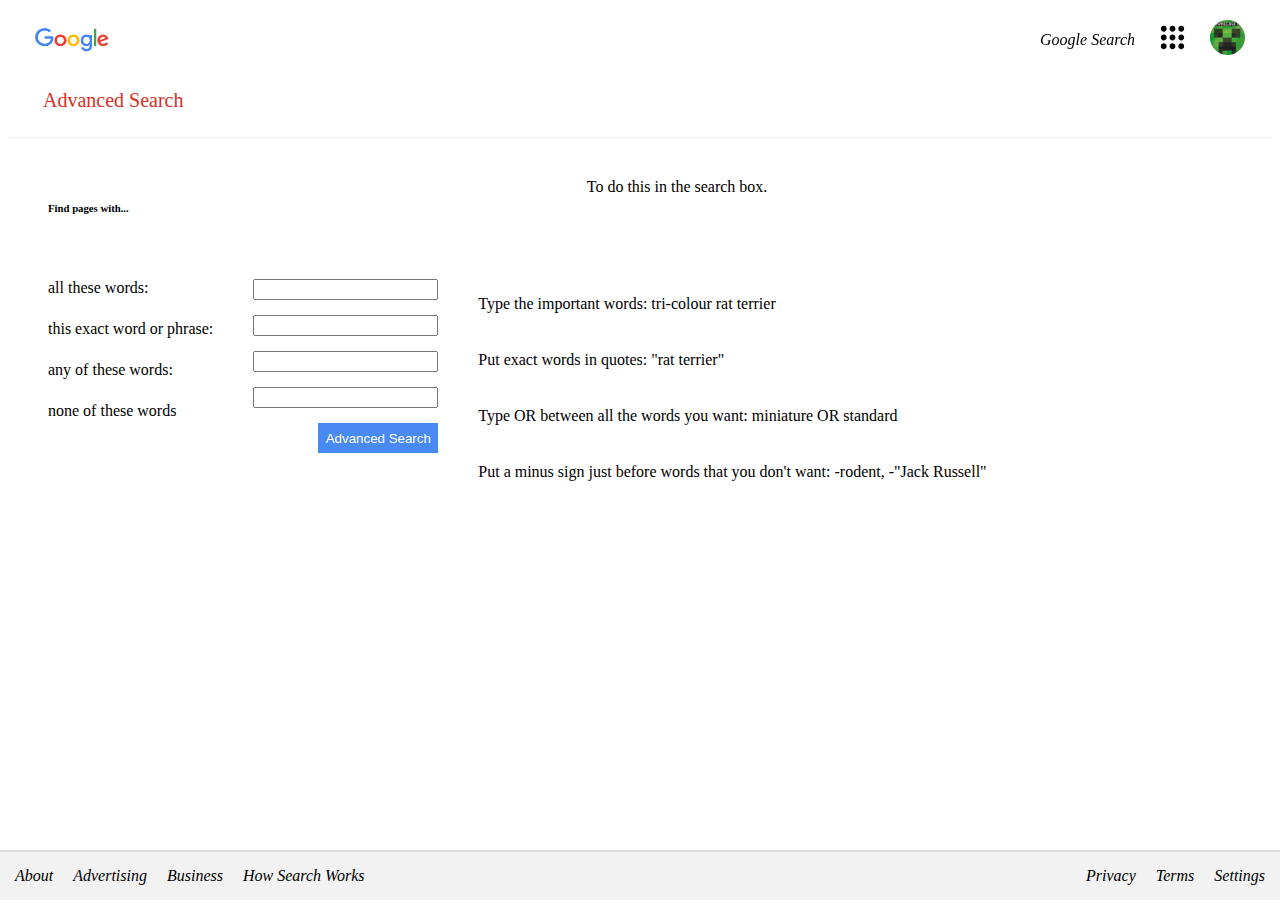
==== html/advanced-search.html @ 19474542 "add the initial and final commit" ====
<!DOCTYPE html>
<html lang="en">
<head>
    <meta charset="UTF-8">
    <meta http-equiv="X-UA-Compatible" content="IE=edge">
    <meta name="viewport" content="width=device-width, initial-scale=1.0">
    <link href="https://cdn.jsdelivr.net/npm/bootstrap@5.2.0-beta1/dist/css/bootstrap.min.css" rel="stylesheet" integrity="sha384-0evHe/X+R7YkIZDRvuzKMRqM+OrBnVFBL6DOitfPri4tjfHxaWutUpFmBp4vmVor" crossorigin="anonymous">
    <script src="https://cdn.jsdelivr.net/npm/bootstrap@5.2.0-beta1/dist/js/bootstrap.bundle.min.js" integrity="sha384-pprn3073KE6tl6bjs2QrFaJGz5/SUsLqktiwsUTF55Jfv3qYSDhgCecCxMW52nD2" crossorigin="anonymous"></script>
    <link href="/css/styles.css" rel="stylesheet">
    <link rel="stylesheet" href="/css/advanced-search-styles.css">
    <title>Document</title>
</head>
    <body>
        <!-- Header -->
        <div class="nav">
                <div class="nav-left">
                        <img src="/images/googlelogo.png" alt="Google's logo" width="74" height="24" >
                </div>
                <div class="nav-right">
                    <a href="/html/index.html">Google Search</a>
                    <a href=""><svg class="square-img" focusable="false" viewBox="0 0 24 24"><path d="M6,8c1.1,0 2,-0.9 2,-2s-0.9,-2 -2,-2 -2,0.9 -2,2 0.9,2 2,2zM12,20c1.1,0 2,-0.9 2,-2s-0.9,-2 -2,-2 -2,0.9 -2,2 0.9,2 2,2zM6,20c1.1,0 2,-0.9 2,-2s-0.9,-2 -2,-2 -2,0.9 -2,2 0.9,2 2,2zM6,14c1.1,0 2,-0.9 2,-2s-0.9,-2 -2,-2 -2,0.9 -2,2 0.9,2 2,2zM12,14c1.1,0 2,-0.9 2,-2s-0.9,-2 -2,-2 -2,0.9 -2,2 0.9,2 2,2zM16,6c0,1.1 0.9,2 2,2s2,-0.9 2,-2 -0.9,-2 -2,-2 -2,0.9 -2,2zM12,8c1.1,0 2,-0.9 2,-2s-0.9,-2 -2,-2 -2,0.9 -2,2 0.9,2 2,2zM18,14c1.1,0 2,-0.9 2,-2s-0.9,-2 -2,-2 -2,0.9 -2,2 0.9,2 2,2zM18,20c1.1,0 2,-0.9 2,-2s-0.9,-2 -2,-2 -2,0.9 -2,2 0.9,2 2,2z"></path></svg></a>
                    <a href=""><img src="/images/profile-pic.jpg" alt="profile pic" class="profile-pic"></a>
                </div>
        </div>
        <!-- End of Header -->

        <!-- Main Body -->
        <div id="main">
            <div id="title-wrapper">
                <label class="">Advanced Search</label>
            </div>
            <div class="border"></div>
            <div id="wrapper">
                <div id="headers">
                    <h6>Find pages with...</h6>
                    <label> To do this in the search box.</label>
                </div>
                <div id="forms">
                    <div class="labels">
                        <label>all these words:</label>
                        <label>this exact word or phrase:</label>
                        <label>any of these words:</label>
                        <label>none of these words</label>
                    </div>
                    <form action="https://www.google.com/search?" id="advanced-search-form">
                        <input type="text" name="as_q">
                        <input type="text" name="as_epq">
                        <input type="text" name="as_oq">
                        <input type="text" name="as_eq">
                        <button type="submit" class="button">Advanced Search</button>
                    </form>
                    <div id="text-explanation">
                        <p> Type the important words: tri-colour rat terrier</p>
                        <p>Put exact words in quotes: "rat terrier"</p>
                        <p>Type OR between all the words you want: miniature OR standard</p>
                        <p> Put a minus sign just before words that you don't want: -rodent, -"Jack Russell"</p>
                    </div>
                </div>
            </div>
        </div>
        <!-- End of Main Body -->

        <!-- Footer -->
        <div class="footer">
            <div class="footer-left">
                <a href="">About</a>
                <a href="">Advertising</a>
                <a href="">Business</a>
                <a href="">How Search Works</a>
            </div>
            <div class="footer-right">
                <a href="">Privacy</a>
                <a href="">Terms</a>
                <a href="">Settings</a>
            </div>
        </div>
        <!-- End of Footer -->
    </body>
</html>
---- css/styles.css ----
body {
    display: flex;
    flex-direction: column;
    height: 100vh;
    justify-content: center;
    align-items: center;
    gap: 30px;
    position: relative;
}
#index-logo {
    height: 92px;
    width: 272px;
}
.index-form {
    background-color: white;
    display: flex;
    flex-direction: column;
    gap: 20px;
    width: 35%;
}

.form:hover{
    box-shadow: rgba(0,0,0,0.8) 0 0 10px;
    border-radius: 108px;
    
}
.form-control {
    border-radius: 108px;
}
.form-control:focus {
    outline: none;
    box-shadow: none;
    border-color: #ced4da;
}

#search-btn {
    border: 0.5px solid #ced4da;
    border-radius: 108px 0 0 108px;
}

#search-hat {
    height: 20px;
    width: auto;
}

.buttons {
    display: flex;
    align-items: center;
    justify-content: center;
    gap: 10px;
}

.button {
    background-color: #f8f9fa;
    border: transparent;
}
.button:hover{
    box-shadow: rgba(0, 0, 0, 0.24) 0px 3px 8px;
}
.profile-pic {
    width: 35px;
    height: 35px;
    border-radius: 50%;
}
.square-img {
    width: 35px;
    height: 35px;
}

#index-text {
    color: #3c4043;;
    line-height: 28px;
    font-size: small;
    margin: 10px;
    display: flex;
    justify-content: center;
    align-items: center;
}
/* HEADER */
.nav {
    display: flex;
    position: fixed;
    top: 0;
    padding-top: 20px;
    width: 100%;
}
.nav-left ,.nav-right {
    display: flex;
    gap: 20px;
    align-items: center;
    margin-left: 35px;
    margin-right: 35px;
}
.nav-right {
    margin-left: auto;
}
.nav-left {
    margin-right: auto;
}
/* .nav-left > :nth-child(1){
    padding-left: 0%;
}
.nav-right > :nth-child(1){
    padding-right: 0%;
} */
a {
    font-style: italic;
    text-decoration: none;
    color: black;
}


/* FOOTER */

.footer {
    display: flex;
    flex-direction: row;
    width: 100%;
    position: fixed;
    bottom: 0;
    padding-left: 25px;
    padding-right: 25px;
    border-top: 2px solid #dadce0;
    background-color: #f2f2f2;
    font-weight: 200;
}

.footer-right, .footer-left{
    display: flex;
    gap: 20px;
    align-items: center;
    margin: 15px;
    padding-right: 0px;
}

.footer-left {
    margin-right: auto;
}
.footer-right {
    margin-left: auto;
}

#first-item {
    padding-left: 0px;
}
---- css/advanced-search-styles.css ----
#main {
    width: 100%;
    height: calc(100% - 111px);
    overflow-y: hidden;
    overflow-x: hidden;
}

#title-wrapper {
    color: #d93025;
    font-size: 20px;
    margin: 25px 35px;
}
.border {
    border-bottom: 1px solid #ebebeb;
}

#wrapper {
    margin: 40px;
    height: 100%;
    width: 100%;
    display: flex;
    flex-direction: column;
    gap: 40px;
}


/* Main page Flex Boxes */
#forms, #headers {
    display: flex;
    flex-direction: row;
}

#text-explanation, #advanced-search-form, .labels {
    display: flex;
    flex-direction: column;
}

#forms {
    gap: 40px;
}

#headers {
    gap: calc(458px);
}



#text-explanation {
    gap: 6px;
}

#advanced-search-form {
    gap: 15px;
}

.labels {
    gap: 23px;
}

.button {
    align-self: flex-end;

    height: 30px;
    min-width: 120px;
    background-color: #498af2;
    color: white;
}

.button:hover {
    background-color: #407ddf;
    color: white;
}
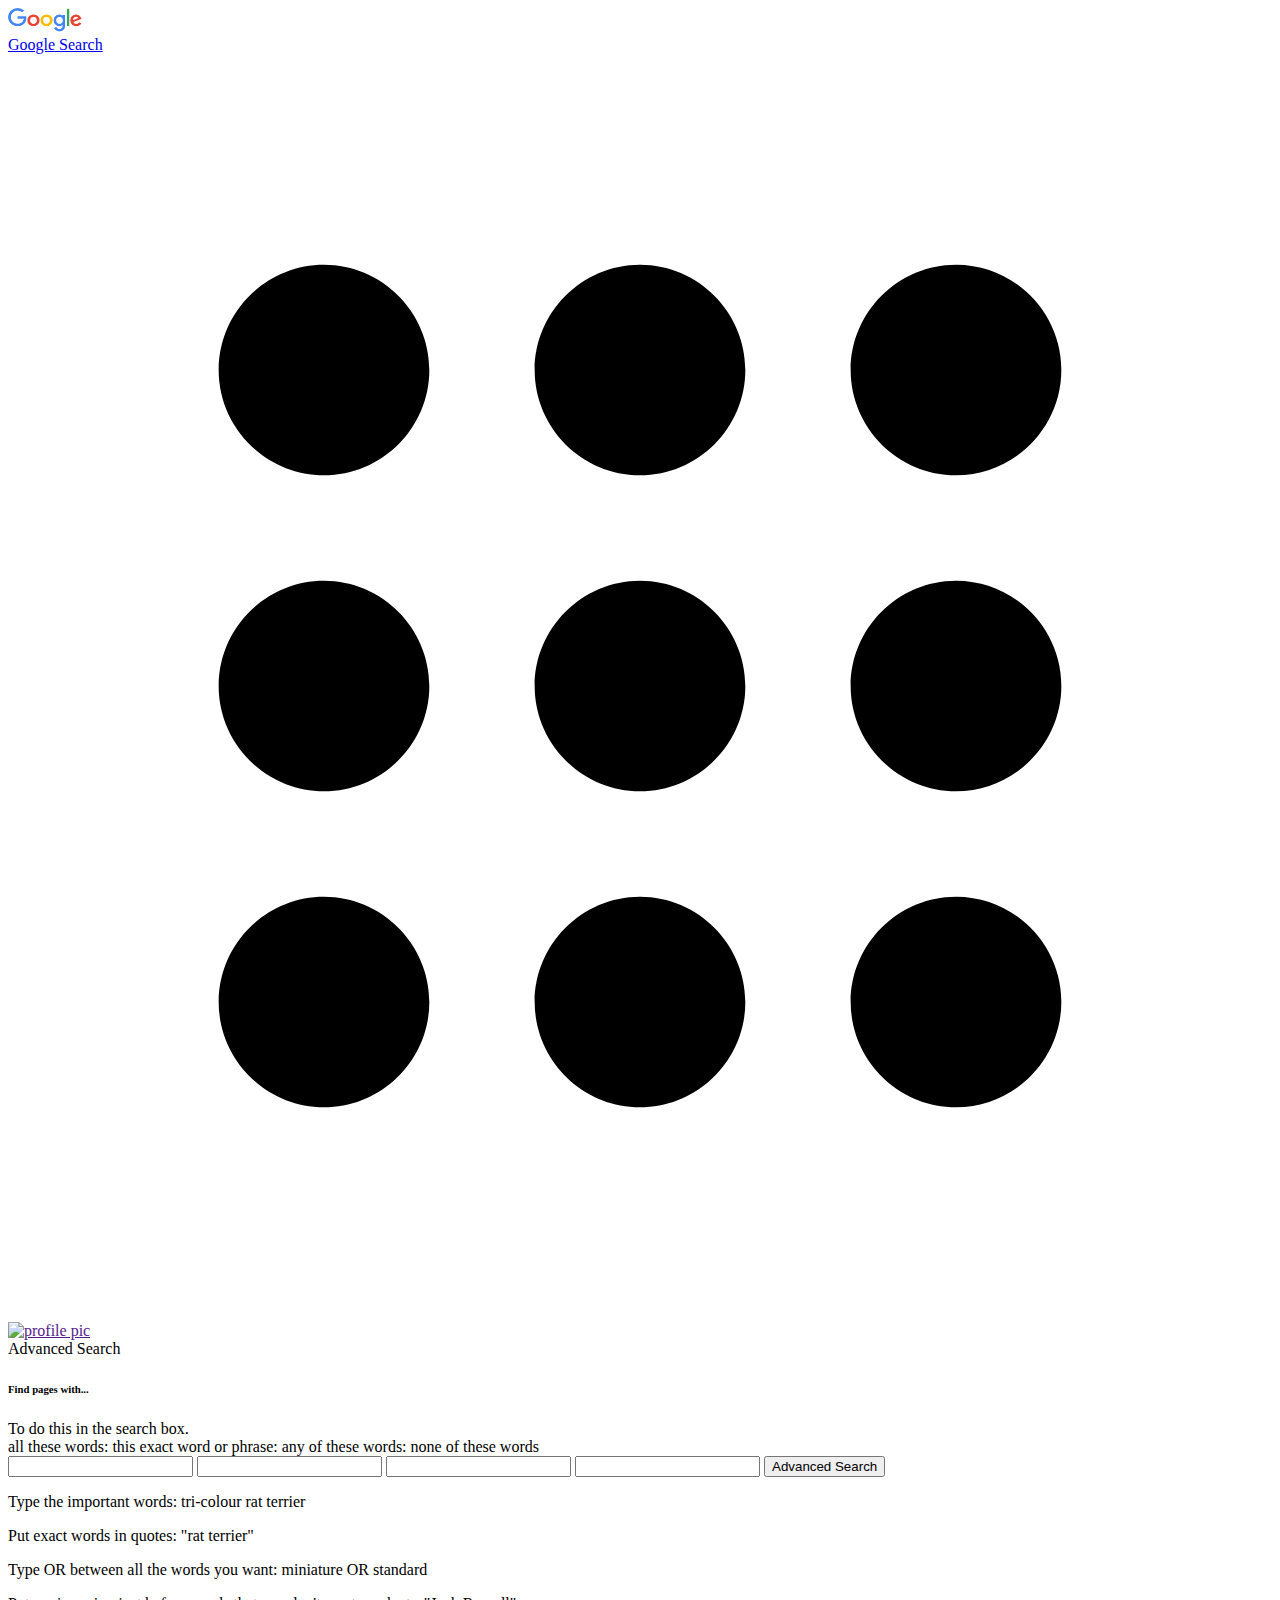
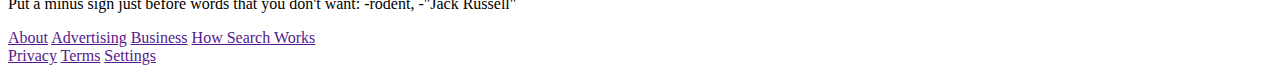
==== commit a1776d06: "solve Css and images linking problems" ====
--- a/html/advanced-search.html
+++ b/html/advanced-search.html
@@ -6,8 +6,8 @@
     <meta name="viewport" content="width=device-width, initial-scale=1.0">
     <link href="https://cdn.jsdelivr.net/npm/bootstrap@5.2.0-beta1/dist/css/bootstrap.min.css" rel="stylesheet" integrity="sha384-0evHe/X+R7YkIZDRvuzKMRqM+OrBnVFBL6DOitfPri4tjfHxaWutUpFmBp4vmVor" crossorigin="anonymous">
     <script src="https://cdn.jsdelivr.net/npm/bootstrap@5.2.0-beta1/dist/js/bootstrap.bundle.min.js" integrity="sha384-pprn3073KE6tl6bjs2QrFaJGz5/SUsLqktiwsUTF55Jfv3qYSDhgCecCxMW52nD2" crossorigin="anonymous"></script>
-    <link href="/css/styles.css" rel="stylesheet">
-    <link rel="stylesheet" href="/css/advanced-search-styles.css">
+    <link href="./css/styles.css" rel="stylesheet">
+    <link rel="stylesheet" href="./css/advanced-search-styles.css">
     <title>Document</title>
 </head>
     <body>
@@ -17,9 +17,9 @@
                         <img src="/images/googlelogo.png" alt="Google's logo" width="74" height="24" >
                 </div>
                 <div class="nav-right">
-                    <a href="/html/index.html">Google Search</a>
+                    <a href="./html/index.html">Google Search</a>
                     <a href=""><svg class="square-img" focusable="false" viewBox="0 0 24 24"><path d="M6,8c1.1,0 2,-0.9 2,-2s-0.9,-2 -2,-2 -2,0.9 -2,2 0.9,2 2,2zM12,20c1.1,0 2,-0.9 2,-2s-0.9,-2 -2,-2 -2,0.9 -2,2 0.9,2 2,2zM6,20c1.1,0 2,-0.9 2,-2s-0.9,-2 -2,-2 -2,0.9 -2,2 0.9,2 2,2zM6,14c1.1,0 2,-0.9 2,-2s-0.9,-2 -2,-2 -2,0.9 -2,2 0.9,2 2,2zM12,14c1.1,0 2,-0.9 2,-2s-0.9,-2 -2,-2 -2,0.9 -2,2 0.9,2 2,2zM16,6c0,1.1 0.9,2 2,2s2,-0.9 2,-2 -0.9,-2 -2,-2 -2,0.9 -2,2zM12,8c1.1,0 2,-0.9 2,-2s-0.9,-2 -2,-2 -2,0.9 -2,2 0.9,2 2,2zM18,14c1.1,0 2,-0.9 2,-2s-0.9,-2 -2,-2 -2,0.9 -2,2 0.9,2 2,2zM18,20c1.1,0 2,-0.9 2,-2s-0.9,-2 -2,-2 -2,0.9 -2,2 0.9,2 2,2z"></path></svg></a>
-                    <a href=""><img src="/images/profile-pic.jpg" alt="profile pic" class="profile-pic"></a>
+                    <a href=""><img src="./images/profile-pic.jpg" alt="profile pic" class="profile-pic"></a>
                 </div>
         </div>
         <!-- End of Header -->
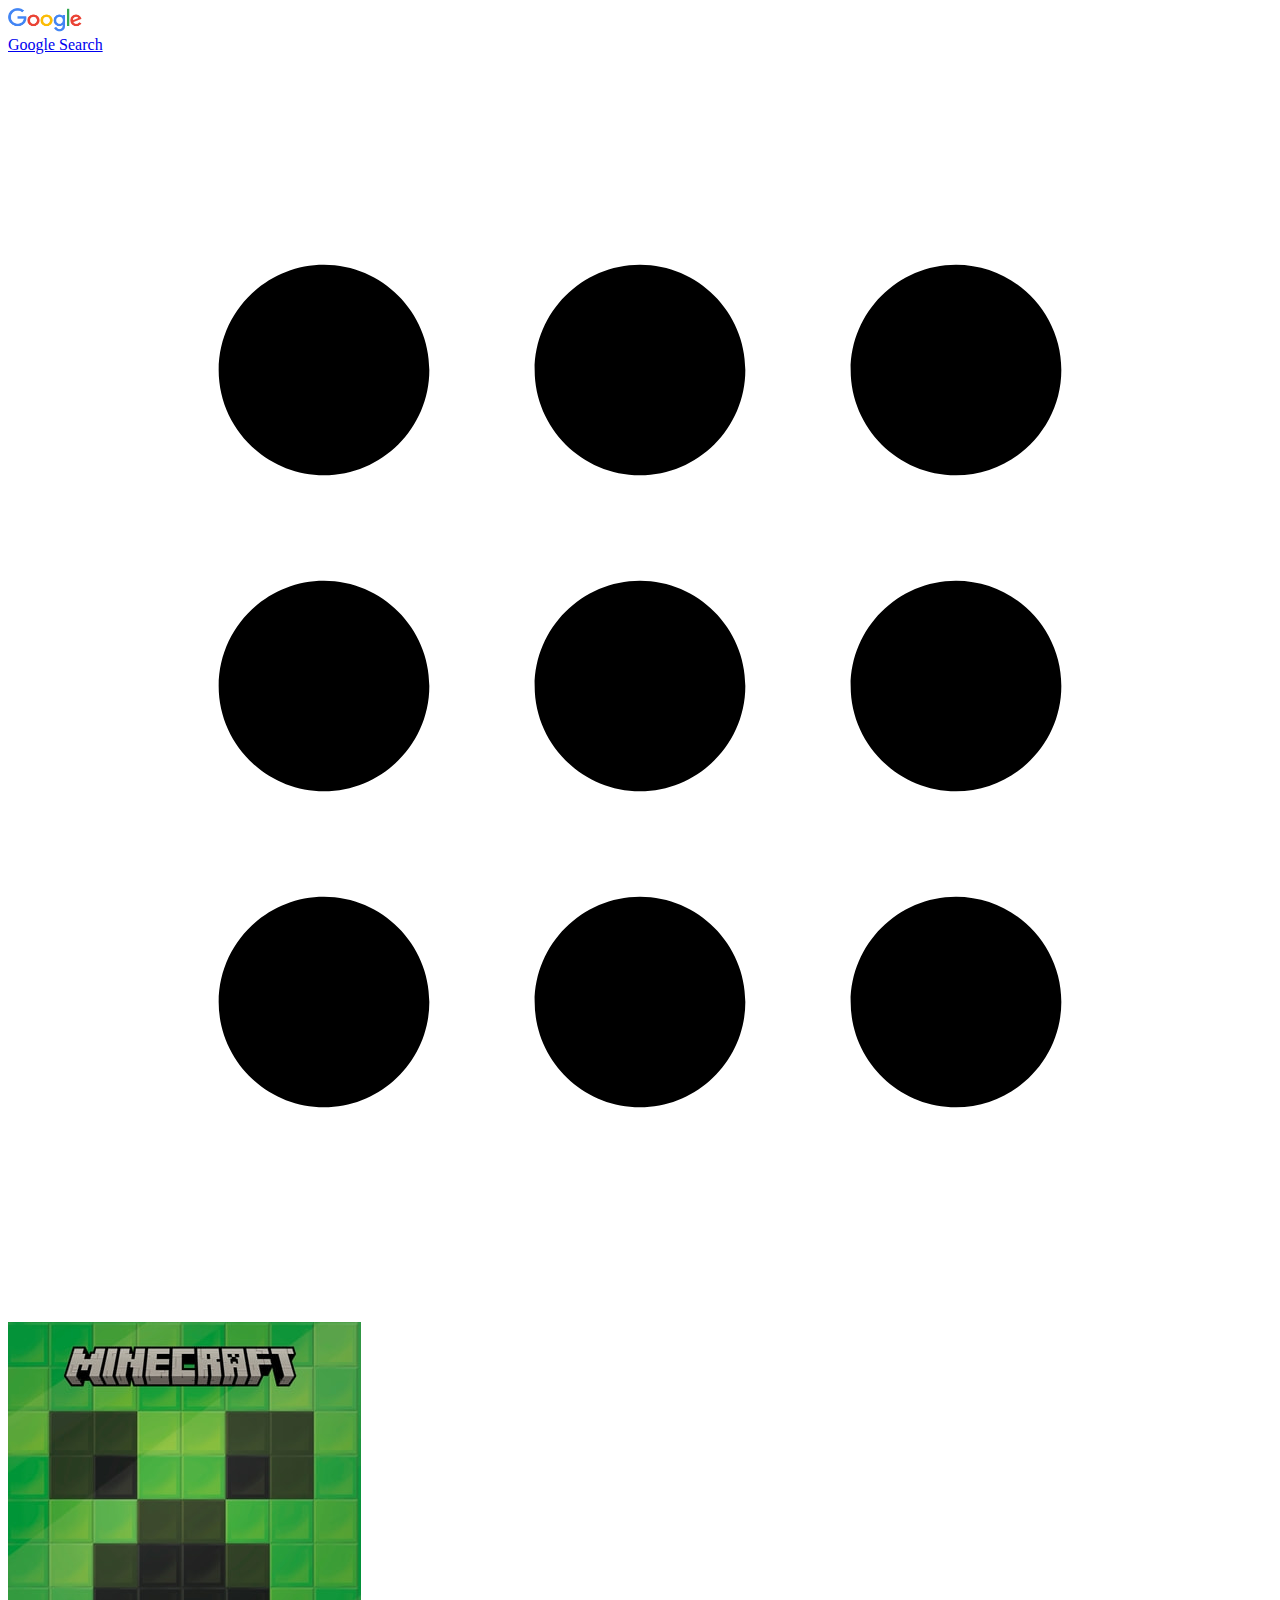
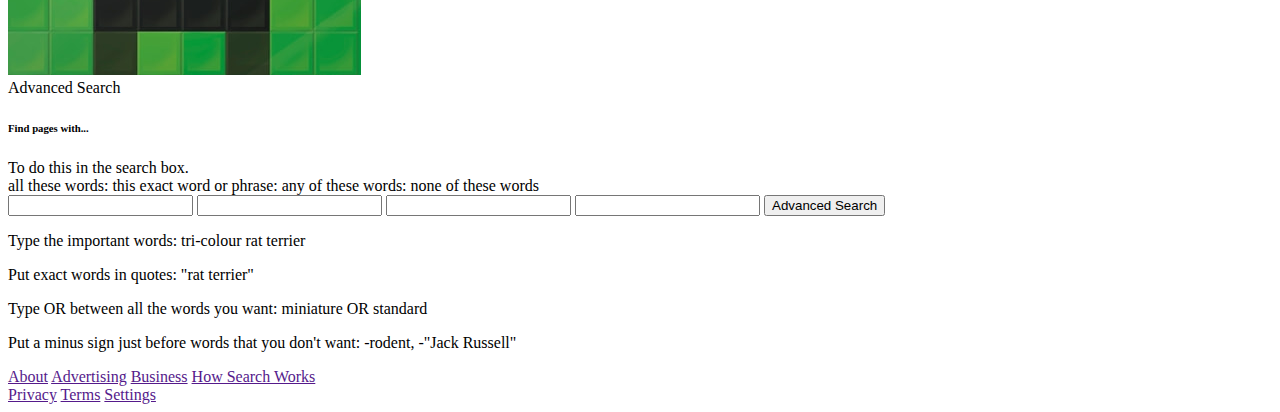
==== commit 7256f94c: "Fix even another bug in my directories" ====
--- a/html/advanced-search.html
+++ b/html/advanced-search.html
@@ -14,12 +14,12 @@
         <!-- Header -->
         <div class="nav">
                 <div class="nav-left">
-                        <img src="/images/googlelogo.png" alt="Google's logo" width="74" height="24" >
+                        <img src="../images/googlelogo.png" alt="Google's logo" width="74" height="24" >
                 </div>
                 <div class="nav-right">
-                    <a href="./html/index.html">Google Search</a>
+                    <a href="../html/index.html">Google Search</a>
                     <a href=""><svg class="square-img" focusable="false" viewBox="0 0 24 24"><path d="M6,8c1.1,0 2,-0.9 2,-2s-0.9,-2 -2,-2 -2,0.9 -2,2 0.9,2 2,2zM12,20c1.1,0 2,-0.9 2,-2s-0.9,-2 -2,-2 -2,0.9 -2,2 0.9,2 2,2zM6,20c1.1,0 2,-0.9 2,-2s-0.9,-2 -2,-2 -2,0.9 -2,2 0.9,2 2,2zM6,14c1.1,0 2,-0.9 2,-2s-0.9,-2 -2,-2 -2,0.9 -2,2 0.9,2 2,2zM12,14c1.1,0 2,-0.9 2,-2s-0.9,-2 -2,-2 -2,0.9 -2,2 0.9,2 2,2zM16,6c0,1.1 0.9,2 2,2s2,-0.9 2,-2 -0.9,-2 -2,-2 -2,0.9 -2,2zM12,8c1.1,0 2,-0.9 2,-2s-0.9,-2 -2,-2 -2,0.9 -2,2 0.9,2 2,2zM18,14c1.1,0 2,-0.9 2,-2s-0.9,-2 -2,-2 -2,0.9 -2,2 0.9,2 2,2zM18,20c1.1,0 2,-0.9 2,-2s-0.9,-2 -2,-2 -2,0.9 -2,2 0.9,2 2,2z"></path></svg></a>
-                    <a href=""><img src="./images/profile-pic.jpg" alt="profile pic" class="profile-pic"></a>
+                    <a href=""><img src="../images/profile-pic.jpg" alt="profile pic" class="profile-pic"></a>
                 </div>
         </div>
         <!-- End of Header -->
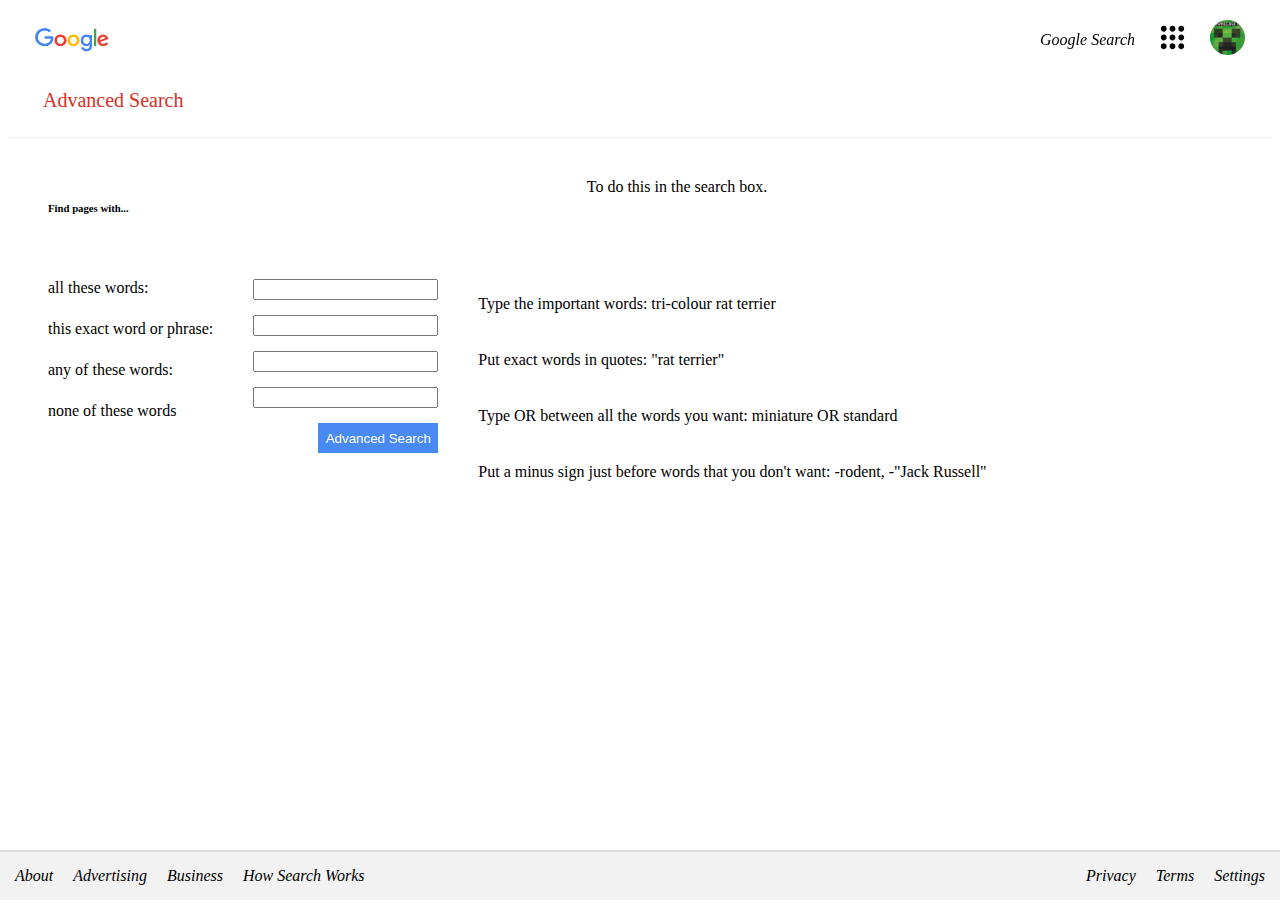
==== commit 6fbc3ce8: "Solve a problem with directories" ====
--- a/html/advanced-search.html
+++ b/html/advanced-search.html
@@ -6,8 +6,8 @@
     <meta name="viewport" content="width=device-width, initial-scale=1.0">
     <link href="https://cdn.jsdelivr.net/npm/bootstrap@5.2.0-beta1/dist/css/bootstrap.min.css" rel="stylesheet" integrity="sha384-0evHe/X+R7YkIZDRvuzKMRqM+OrBnVFBL6DOitfPri4tjfHxaWutUpFmBp4vmVor" crossorigin="anonymous">
     <script src="https://cdn.jsdelivr.net/npm/bootstrap@5.2.0-beta1/dist/js/bootstrap.bundle.min.js" integrity="sha384-pprn3073KE6tl6bjs2QrFaJGz5/SUsLqktiwsUTF55Jfv3qYSDhgCecCxMW52nD2" crossorigin="anonymous"></script>
-    <link href="./css/styles.css" rel="stylesheet">
-    <link rel="stylesheet" href="./css/advanced-search-styles.css">
+    <link href="../css/styles.css" rel="stylesheet">
+    <link rel="stylesheet" href="../css/advanced-search-styles.css">
     <title>Document</title>
 </head>
     <body>
@@ -17,7 +17,7 @@
                         <img src="../images/googlelogo.png" alt="Google's logo" width="74" height="24" >
                 </div>
                 <div class="nav-right">
-                    <a href="../html/index.html">Google Search</a>
+                    <a href="../index.html">Google Search</a>
                     <a href=""><svg class="square-img" focusable="false" viewBox="0 0 24 24"><path d="M6,8c1.1,0 2,-0.9 2,-2s-0.9,-2 -2,-2 -2,0.9 -2,2 0.9,2 2,2zM12,20c1.1,0 2,-0.9 2,-2s-0.9,-2 -2,-2 -2,0.9 -2,2 0.9,2 2,2zM6,20c1.1,0 2,-0.9 2,-2s-0.9,-2 -2,-2 -2,0.9 -2,2 0.9,2 2,2zM6,14c1.1,0 2,-0.9 2,-2s-0.9,-2 -2,-2 -2,0.9 -2,2 0.9,2 2,2zM12,14c1.1,0 2,-0.9 2,-2s-0.9,-2 -2,-2 -2,0.9 -2,2 0.9,2 2,2zM16,6c0,1.1 0.9,2 2,2s2,-0.9 2,-2 -0.9,-2 -2,-2 -2,0.9 -2,2zM12,8c1.1,0 2,-0.9 2,-2s-0.9,-2 -2,-2 -2,0.9 -2,2 0.9,2 2,2zM18,14c1.1,0 2,-0.9 2,-2s-0.9,-2 -2,-2 -2,0.9 -2,2 0.9,2 2,2zM18,20c1.1,0 2,-0.9 2,-2s-0.9,-2 -2,-2 -2,0.9 -2,2 0.9,2 2,2z"></path></svg></a>
                     <a href=""><img src="../images/profile-pic.jpg" alt="profile pic" class="profile-pic"></a>
                 </div>
--- a/css/styles.css
+++ b/css/styles.css
@@ -0,0 +1,145 @@
+body {
+    display: flex;
+    flex-direction: column;
+    height: 100vh;
+    justify-content: center;
+    align-items: center;
+    gap: 30px;
+    position: relative;
+}
+#index-logo {
+    height: 92px;
+    width: 272px;
+}
+.index-form {
+    background-color: white;
+    display: flex;
+    flex-direction: column;
+    gap: 20px;
+    width: 35%;
+}
+
+.form:hover{
+    box-shadow: rgba(0,0,0,0.8) 0 0 10px;
+    border-radius: 108px;
+    
+}
+.form-control {
+    border-radius: 108px;
+}
+.form-control:focus {
+    outline: none;
+    box-shadow: none;
+    border-color: #ced4da;
+}
+
+#search-btn {
+    border: 0.5px solid #ced4da;
+    border-radius: 108px 0 0 108px;
+}
+
+#search-hat {
+    height: 20px;
+    width: auto;
+}
+
+.buttons {
+    display: flex;
+    align-items: center;
+    justify-content: center;
+    gap: 10px;
+}
+
+.button {
+    background-color: #f8f9fa;
+    border: transparent;
+}
+.button:hover{
+    box-shadow: rgba(0, 0, 0, 0.24) 0px 3px 8px;
+}
+.profile-pic {
+    width: 35px;
+    height: 35px;
+    border-radius: 50%;
+}
+.square-img {
+    width: 35px;
+    height: 35px;
+}
+
+#index-text {
+    color: #3c4043;;
+    line-height: 28px;
+    font-size: small;
+    margin: 10px;
+    display: flex;
+    justify-content: center;
+    align-items: center;
+}
+/* HEADER */
+.nav {
+    display: flex;
+    position: fixed;
+    top: 0;
+    padding-top: 20px;
+    width: 100%;
+}
+.nav-left ,.nav-right {
+    display: flex;
+    gap: 20px;
+    align-items: center;
+    margin-left: 35px;
+    margin-right: 35px;
+}
+.nav-right {
+    margin-left: auto;
+}
+.nav-left {
+    margin-right: auto;
+}
+/* .nav-left > :nth-child(1){
+    padding-left: 0%;
+}
+.nav-right > :nth-child(1){
+    padding-right: 0%;
+} */
+a {
+    font-style: italic;
+    text-decoration: none;
+    color: black;
+}
+
+
+/* FOOTER */
+
+.footer {
+    display: flex;
+    flex-direction: row;
+    width: 100%;
+    position: fixed;
+    bottom: 0;
+    padding-left: 25px;
+    padding-right: 25px;
+    border-top: 2px solid #dadce0;
+    background-color: #f2f2f2;
+    font-weight: 200;
+}
+
+.footer-right, .footer-left{
+    display: flex;
+    gap: 20px;
+    align-items: center;
+    margin: 15px;
+    padding-right: 0px;
+}
+
+.footer-left {
+    margin-right: auto;
+}
+.footer-right {
+    margin-left: auto;
+}
+
+#first-item {
+    padding-left: 0px;
+}
--- a/css/advanced-search-styles.css
+++ b/css/advanced-search-styles.css
@@ -0,0 +1,72 @@
+#main {
+    width: 100%;
+    height: calc(100% - 111px);
+    overflow-y: hidden;
+    overflow-x: hidden;
+}
+
+#title-wrapper {
+    color: #d93025;
+    font-size: 20px;
+    margin: 25px 35px;
+}
+.border {
+    border-bottom: 1px solid #ebebeb;
+}
+
+#wrapper {
+    margin: 40px;
+    height: 100%;
+    width: 100%;
+    display: flex;
+    flex-direction: column;
+    gap: 40px;
+}
+
+
+/* Main page Flex Boxes */
+#forms, #headers {
+    display: flex;
+    flex-direction: row;
+}
+
+#text-explanation, #advanced-search-form, .labels {
+    display: flex;
+    flex-direction: column;
+}
+
+#forms {
+    gap: 40px;
+}
+
+#headers {
+    gap: 458px;
+}
+
+
+
+#text-explanation {
+    gap: 6px;
+}
+
+#advanced-search-form {
+    gap: 15px;
+}
+
+.labels {
+    gap: 23px;
+}
+
+.button {
+    align-self: flex-end;
+
+    height: 30px;
+    min-width: 120px;
+    background-color: #498af2;
+    color: white;
+}
+
+.button:hover {
+    background-color: #407ddf;
+    color: white;
+}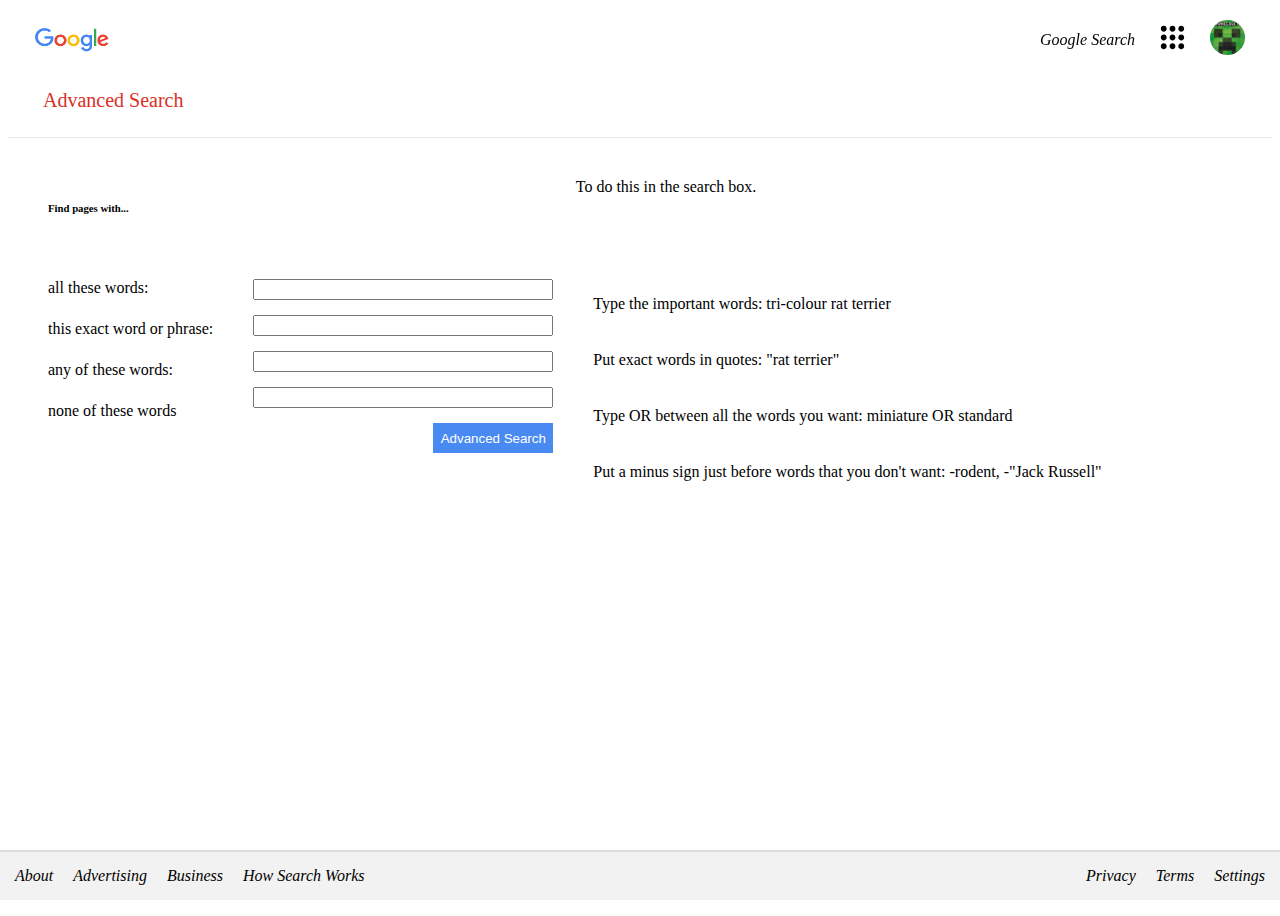
==== commit 1faec15c: "Add a favicon" ====
--- a/html/advanced-search.html
+++ b/html/advanced-search.html
@@ -8,7 +8,8 @@
     <script src="https://cdn.jsdelivr.net/npm/bootstrap@5.2.0-beta1/dist/js/bootstrap.bundle.min.js" integrity="sha384-pprn3073KE6tl6bjs2QrFaJGz5/SUsLqktiwsUTF55Jfv3qYSDhgCecCxMW52nD2" crossorigin="anonymous"></script>
     <link href="../css/styles.css" rel="stylesheet">
     <link rel="stylesheet" href="../css/advanced-search-styles.css">
-    <title>Document</title>
+    <title>Advanced Google Search</title>
+    <link rel="shortcut icon" href="../images/Google-favicon.png">
 </head>
     <body>
         <!-- Header -->
--- a/css/styles.css
+++ b/css/styles.css
@@ -97,12 +97,6 @@
 .nav-left {
     margin-right: auto;
 }
-/* .nav-left > :nth-child(1){
-    padding-left: 0%;
-}
-.nav-right > :nth-child(1){
-    padding-right: 0%;
-} */
 a {
     font-style: italic;
     text-decoration: none;
@@ -123,6 +117,7 @@
     border-top: 2px solid #dadce0;
     background-color: #f2f2f2;
     font-weight: 200;
+    flex-wrap: wrap;
 }
 
 .footer-right, .footer-left{
@@ -143,3 +138,7 @@
 #first-item {
     padding-left: 0px;
 }
+
+@media (max-width: 480px) {
+    
+}--- a/css/advanced-search-styles.css
+++ b/css/advanced-search-styles.css
@@ -40,7 +40,7 @@
 }
 
 #headers {
-    gap: 458px;
+    gap: 447px;
 }
 
 
@@ -51,6 +51,8 @@
 
 #advanced-search-form {
     gap: 15px;
+    flex: 1 0 0; 
+    max-width: 300px;
 }
 
 .labels {
@@ -59,7 +61,6 @@
 
 .button {
     align-self: flex-end;
-
     height: 30px;
     min-width: 120px;
     background-color: #498af2;
@@ -69,4 +70,23 @@
 .button:hover {
     background-color: #407ddf;
     color: white;
-}+}
+
+@media (max-width: 800px) {
+    .labels{
+        width: 165px;
+    }
+    body {
+        font-size: 14px;
+    }
+    #headers {
+        gap: 200px;
+    }
+    #text-explanation, #headers > label {
+        display: none;
+    }
+
+    #advanced-search-form{
+        padding-right: 20px;
+    }
+}
